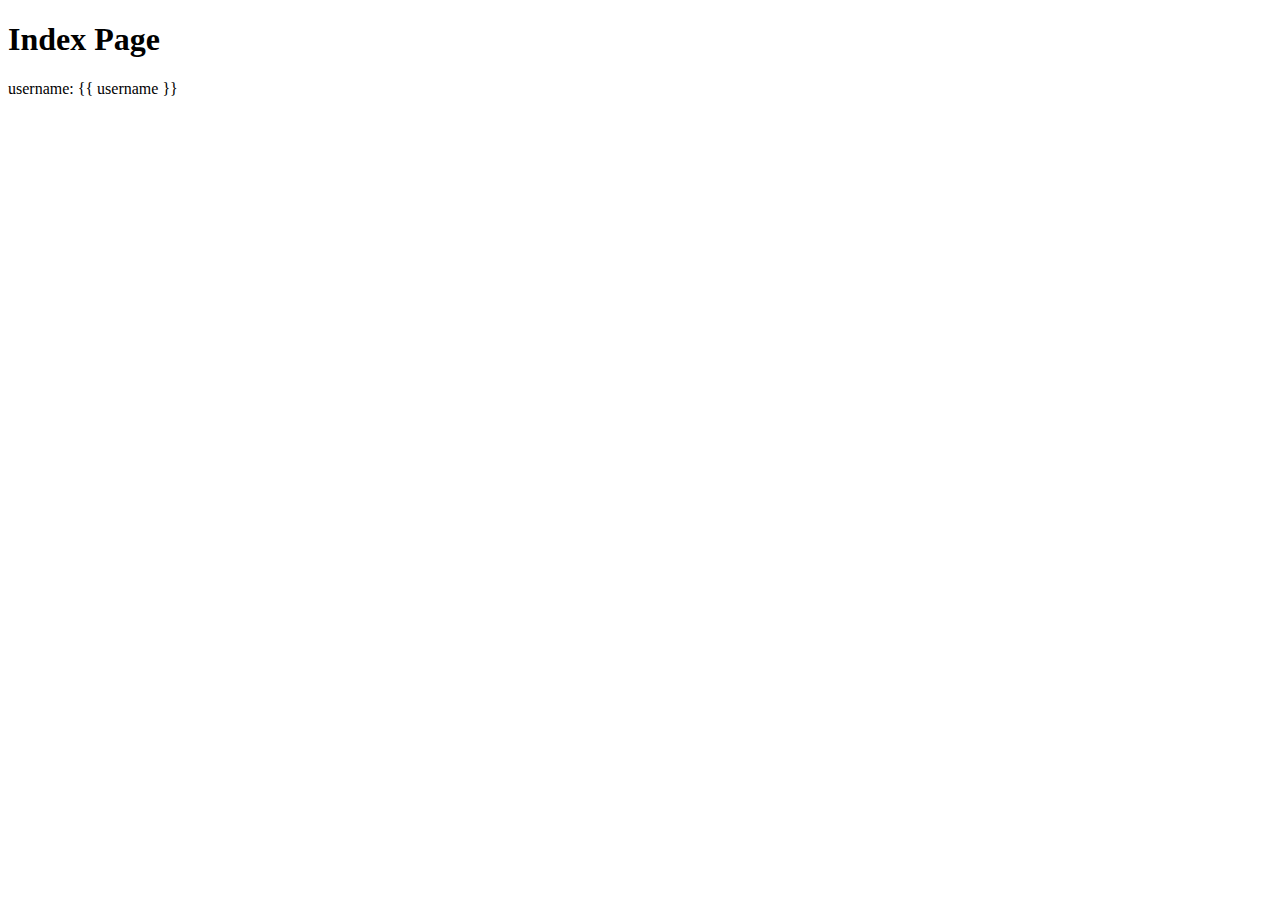
==== second_project/templates/second_app/index.html @ eaa71f05 "init repo" ====
<!DOCTYPE html>
<html>
<head>
    <meta charset="utf-8" />
    <meta http-equiv="X-UA-Compatible" content="IE=edge">
    <title>Landing Page</title>
    <meta name="viewport" content="width=device-width, initial-scale=1">
    <link rel="stylesheet" type="text/css" media="screen" href="main.css" />
    <script src="main.js"></script>
</head>
<body>
    <h1>Index Page</h1>
    username: {{ username }}
</body>
</html>
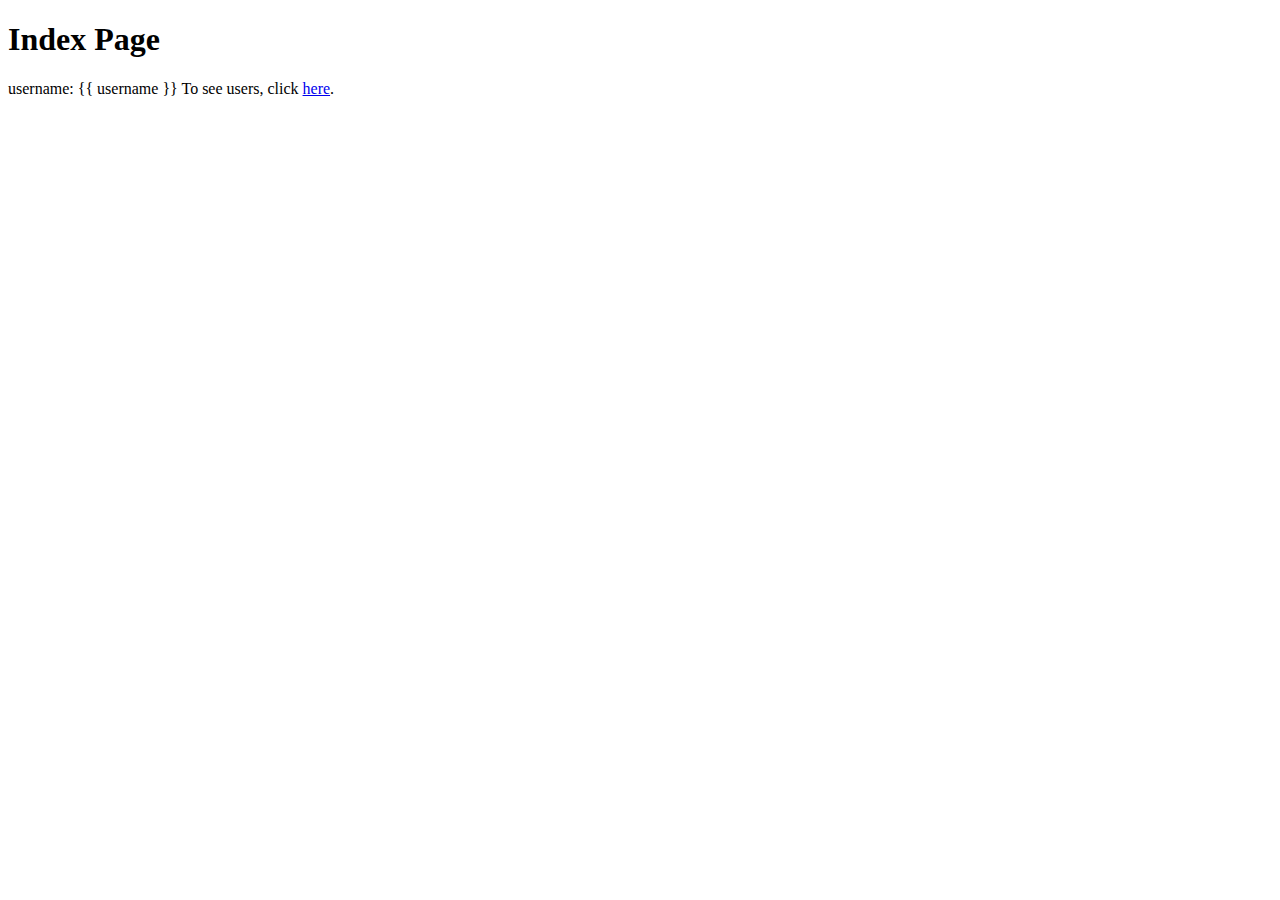
==== commit 7b312256: "* Completed assignment Level 2 * Tried additional linking ("url_for() is failing, find out why")" ====
--- a/second_project/templates/second_app/index.html
+++ b/second_project/templates/second_app/index.html
@@ -11,5 +11,7 @@
 <body>
     <h1>Index Page</h1>
     username: {{ username }}
+
+    To see users, click <a href="/myproject/users">here</a>.
 </body>
 </html>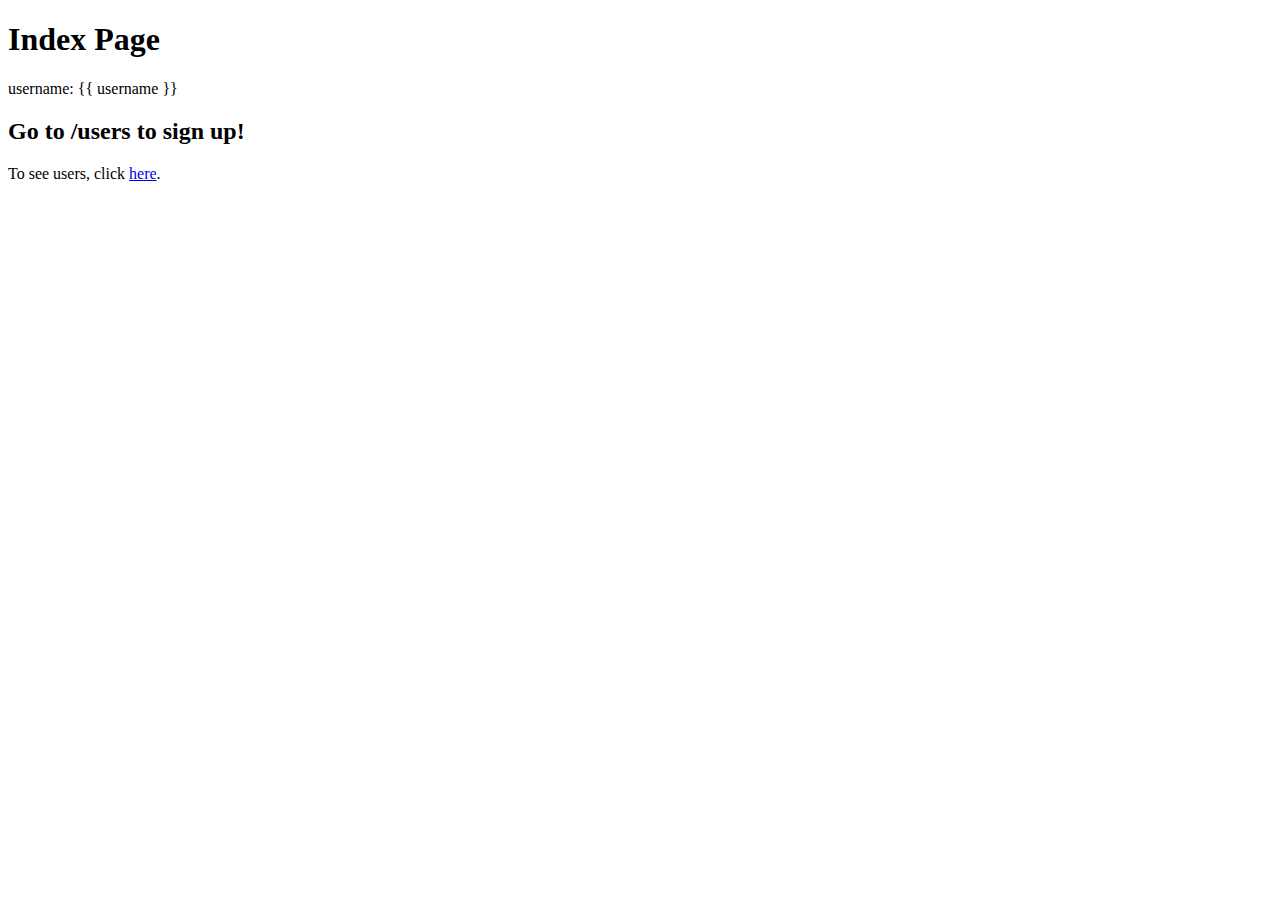
==== commit f2fc1787: "completed level three for django forms and validations learnt" ====
--- a/second_project/templates/second_app/index.html
+++ b/second_project/templates/second_app/index.html
@@ -7,11 +7,14 @@
     <meta name="viewport" content="width=device-width, initial-scale=1">
     <link rel="stylesheet" type="text/css" media="screen" href="main.css" />
     <script src="main.js"></script>
+    <link rel="stylesheet" href="https://stackpath.bootstrapcdn.com/bootstrap/4.2.1/css/bootstrap.min.css" integrity="sha384-GJzZqFGwb1QTTN6wy59ffF1BuGJpLSa9DkKMp0DgiMDm4iYMj70gZWKYbI706tWS" crossorigin="anonymous">
 </head>
 <body>
     <h1>Index Page</h1>
     username: {{ username }}
 
+    <h2>Go to /users to sign up!</h2>
+
     To see users, click <a href="/myproject/users">here</a>.
 </body>
 </html>